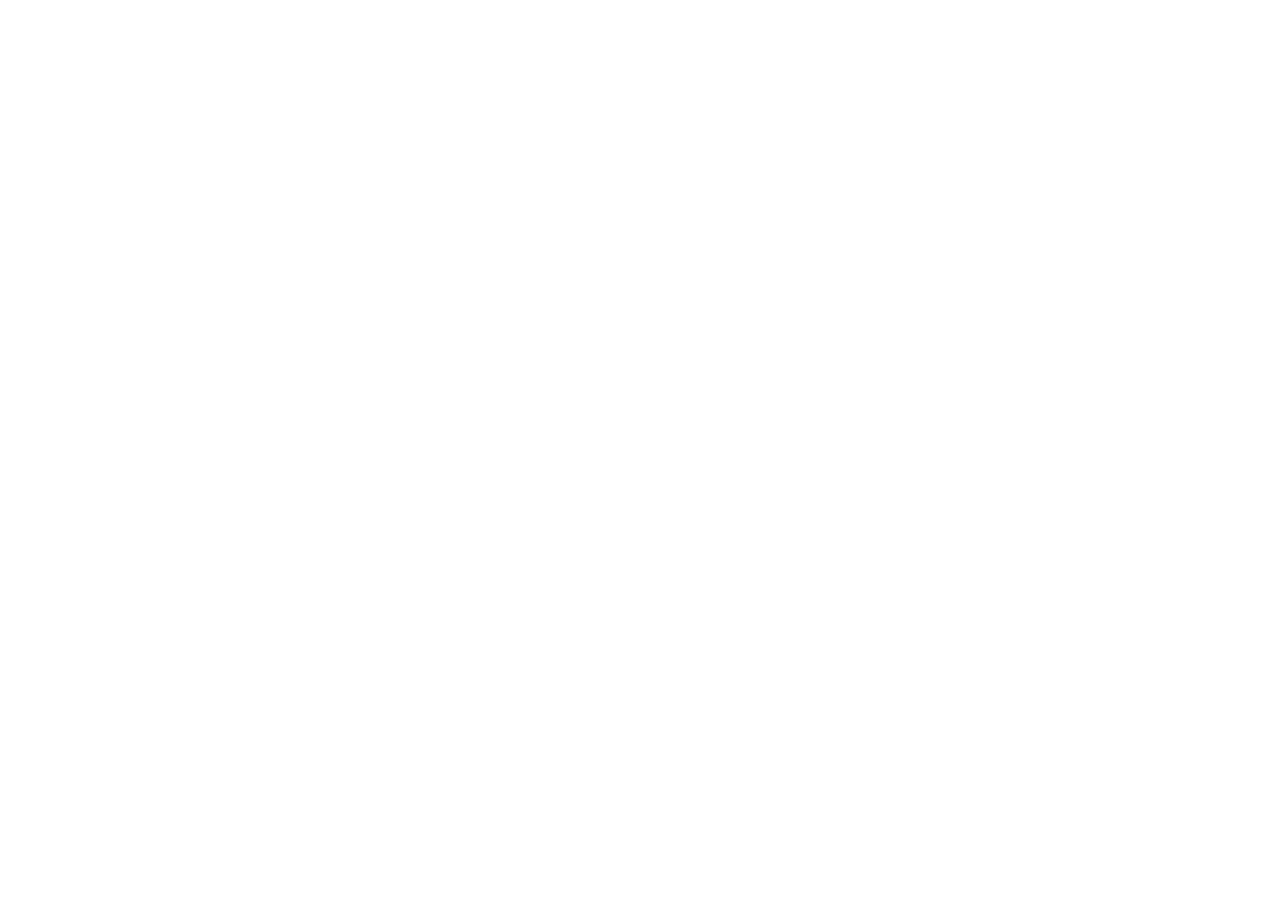
==== project-challenge/project-01-sliding-cat/index.html @ 19d4d036 "initial commit" ====
<!DOCTYPE html>
<html lang="en">
  <head>
    <meta charset="UTF-8" />
    <meta http-equiv="X-UA-Compatible" content="IE=edge" />
    <meta name="viewport" content="width=device-width, initial-scale=1.0" />
    <title>Sliding Cat</title>
  </head>
  <body></body>
</html>
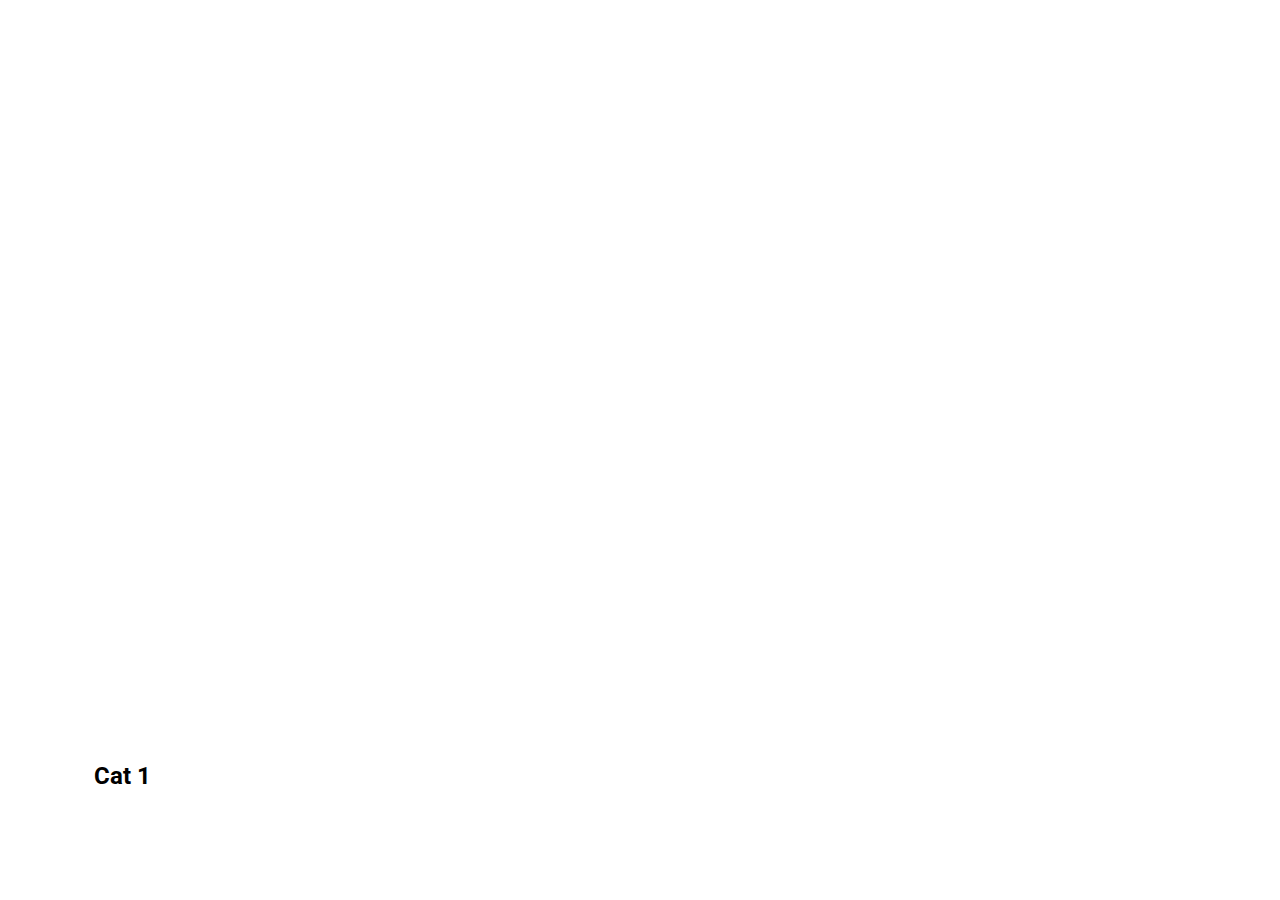
==== commit 95923203: "sliding cats" ====
--- a/project-challenge/project-01-sliding-cat/index.html
+++ b/project-challenge/project-01-sliding-cat/index.html
@@ -4,7 +4,52 @@
     <meta charset="UTF-8" />
     <meta http-equiv="X-UA-Compatible" content="IE=edge" />
     <meta name="viewport" content="width=device-width, initial-scale=1.0" />
+    <link rel="stylesheet" href="style.css" />
     <title>Sliding Cat</title>
   </head>
-  <body></body>
+  <body>
+    <div class="container">
+      <div
+        class="panel active"
+        style="
+          background-image: url('https://cdn.shopify.com/s/files/1/0747/3829/products/mNS0349_1024x1024.jpeg?v=1571444091');
+        "
+      >
+        <h3>Cat 1</h3>
+      </div>
+      <div
+        class="panel"
+        style="
+          background-image: url('https://cdn.shopify.com/s/files/1/0747/3829/products/mNS0349_1024x1024.jpeg?v=1571444091');
+        "
+      >
+        <h3>Cat 2</h3>
+      </div>
+      <div
+        class="panel"
+        style="
+          background-image: url('https://cdn.shopify.com/s/files/1/0747/3829/products/mNS0349_1024x1024.jpeg?v=1571444091');
+        "
+      >
+        <h3>Cat 3</h3>
+      </div>
+      <div
+        class="panel"
+        style="
+          background-image: url('https://cdn.shopify.com/s/files/1/0747/3829/products/mNS0349_1024x1024.jpeg?v=1571444091');
+        "
+      >
+        <h3>Cat 4</h3>
+      </div>
+      <div
+        class="panel"
+        style="
+          background-image: url('https://cdn.shopify.com/s/files/1/0747/3829/products/mNS0349_1024x1024.jpeg?v=1571444091');
+        "
+      >
+        <h3>Cat 5</h3>
+      </div>
+    </div>
+    <script src="script.js"></script>
+  </body>
 </html>
--- a/project-challenge/project-01-sliding-cat/style.css
+++ b/project-challenge/project-01-sliding-cat/style.css
@@ -0,0 +1,62 @@
+@import url('https://fonts.googleapis.com/css2?family=Roboto&display=swap');
+
+* {
+  box-sizing: border-box;
+}
+
+body {
+  font-family: 'Roboto', sans-serif;
+  margin: 0;
+  width: 100%;
+  height: 100vh;
+  display: flex;
+  justify-content: center;
+  align-items: center;
+  overflow: hidden;
+}
+
+.container {
+  display: flex;
+  width: 90vw;
+}
+
+.panel {
+  background-size: cover;
+  background-position: center;
+  background-repeat: no-repeat;
+  height: 80vh;
+  flex: 0.5;
+  margin: 10px;
+  border-radius: 70px;
+  transition: flex 0.88s ease-in;
+  position: relative;
+}
+
+.panel h3 {
+  font-size: 24px;
+  position: absolute;
+  bottom: 20px;
+  left: 20px;
+  opacity: 0;
+  margin: 0;
+}
+
+.panel.active {
+  flex: 5;
+  opacity: 1;
+}
+
+.panel.active h3 {
+  opacity: 1;
+  transition: opacity 0.3s ease-in 0.4s;
+}
+
+@media (max-width: 720px) {
+  .container {
+    width: 100vw;
+  }
+  .panel:nth-of-type(4),
+  .panel:nth-of-type(5) {
+    display: none;
+  }
+}
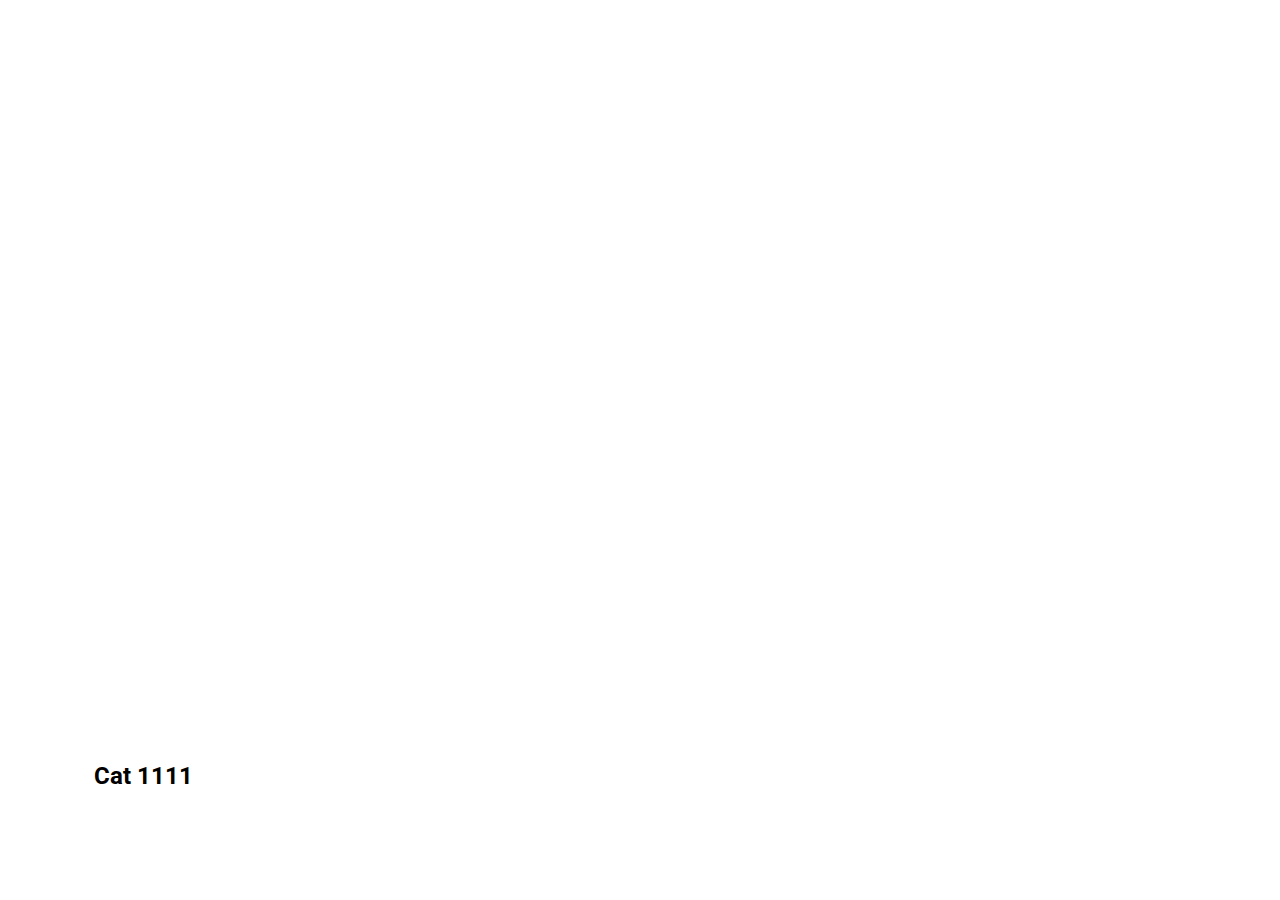
==== commit beaba7ca: "Merge pull request #1 from NazliBayar/master" ====
--- a/project-challenge/project-01-sliding-cat/index.html
+++ b/project-challenge/project-01-sliding-cat/index.html
@@ -15,7 +15,7 @@
           background-image: url('https://cdn.shopify.com/s/files/1/0747/3829/products/mNS0349_1024x1024.jpeg?v=1571444091');
         "
       >
-        <h3>Cat 1</h3>
+        <h3>Cat 1111</h3>
       </div>
       <div
         class="panel"
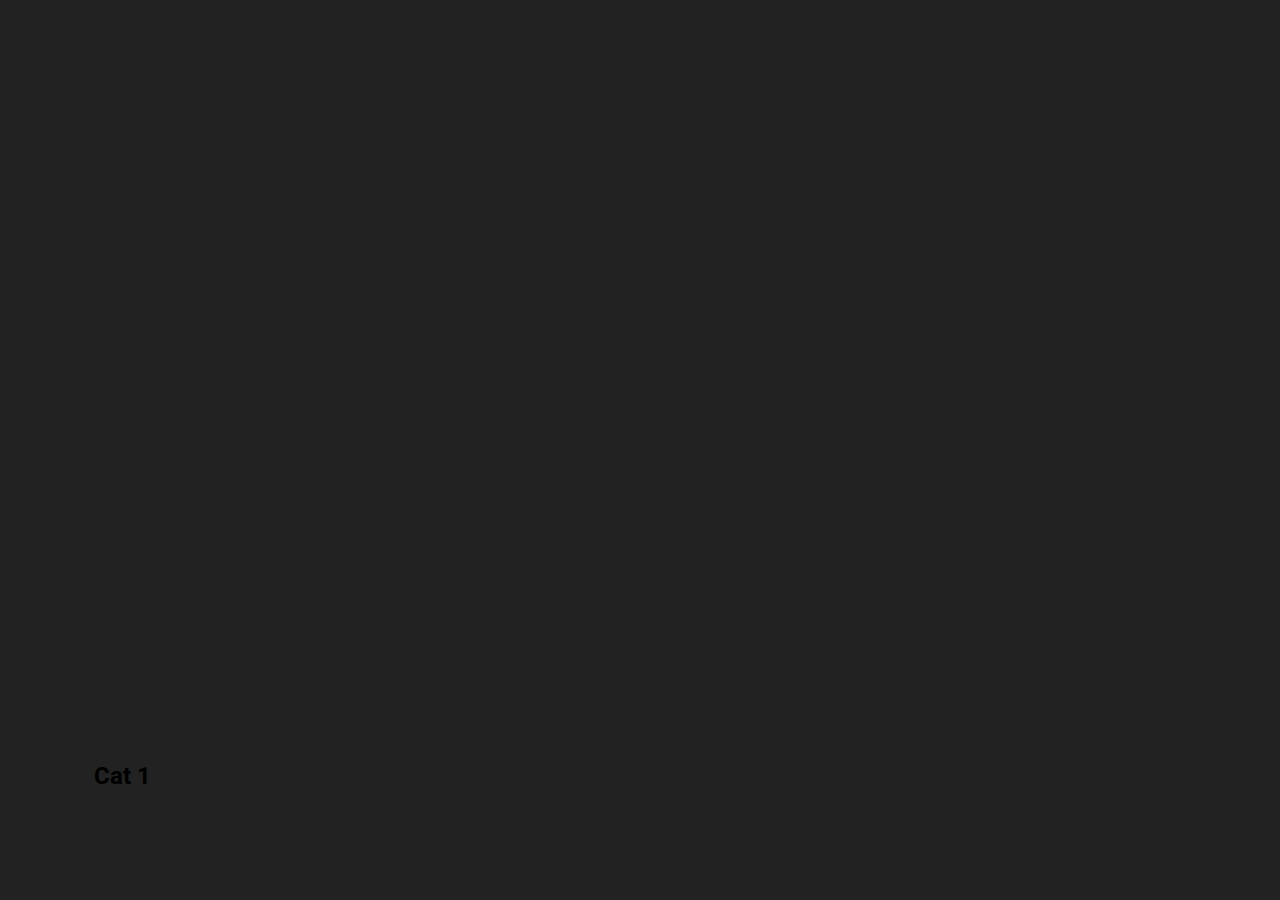
==== commit c760ac96: "second changes" ====
--- a/project-challenge/project-01-sliding-cat/index.html
+++ b/project-challenge/project-01-sliding-cat/index.html
@@ -8,6 +8,7 @@
     <title>Sliding Cat</title>
   </head>
   <body>
+    <!-- <button class="remove-active-btn">Remove Em All</button> -->
     <div class="container">
       <div
         class="panel active"
@@ -15,7 +16,7 @@
           background-image: url('https://cdn.shopify.com/s/files/1/0747/3829/products/mNS0349_1024x1024.jpeg?v=1571444091');
         "
       >
-        <h3>Cat 1111</h3>
+        <h3>Cat 1</h3>
       </div>
       <div
         class="panel"
--- a/project-challenge/project-01-sliding-cat/style.css
+++ b/project-challenge/project-01-sliding-cat/style.css
@@ -10,9 +10,11 @@
   width: 100%;
   height: 100vh;
   display: flex;
+  flex-direction: column;
   justify-content: center;
   align-items: center;
   overflow: hidden;
+  background-color: #222;
 }
 
 .container {
@@ -27,9 +29,11 @@
   height: 80vh;
   flex: 0.5;
   margin: 10px;
-  border-radius: 70px;
+  border-radius: 10px;
   transition: flex 0.88s ease-in;
   position: relative;
+  cursor: pointer;
+  opacity: 0.4;
 }
 
 .panel h3 {
@@ -43,6 +47,7 @@
 
 .panel.active {
   flex: 5;
+  transition: opacity 1.4s ease-in 0s;
   opacity: 1;
 }
 
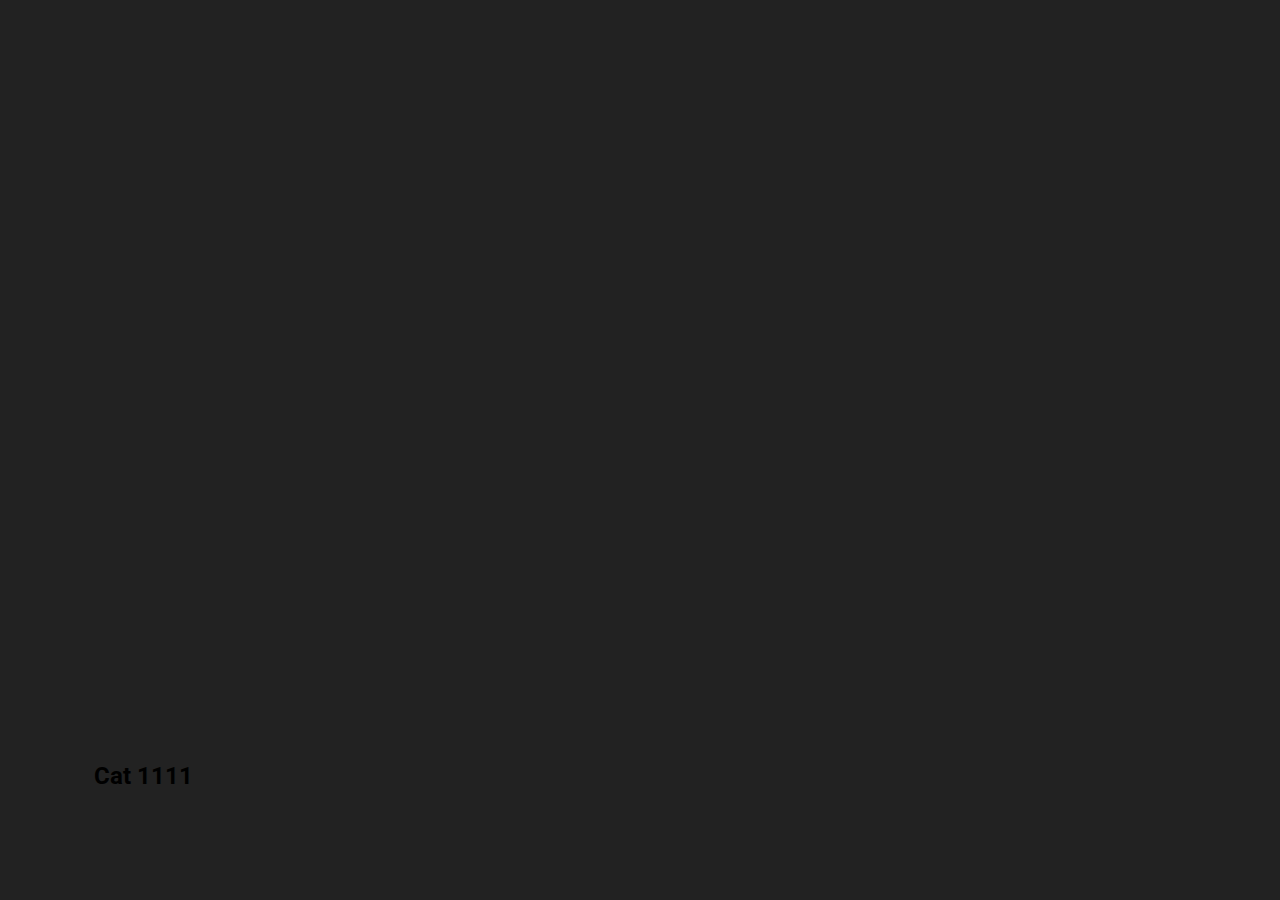
==== commit 35235eb9: "Merge branch 'master' of https://github.com/denizhangonen/project-challenge" ====
--- a/project-challenge/project-01-sliding-cat/index.html
+++ b/project-challenge/project-01-sliding-cat/index.html
@@ -16,7 +16,7 @@
           background-image: url('https://cdn.shopify.com/s/files/1/0747/3829/products/mNS0349_1024x1024.jpeg?v=1571444091');
         "
       >
-        <h3>Cat 1</h3>
+        <h3>Cat 1111</h3>
       </div>
       <div
         class="panel"
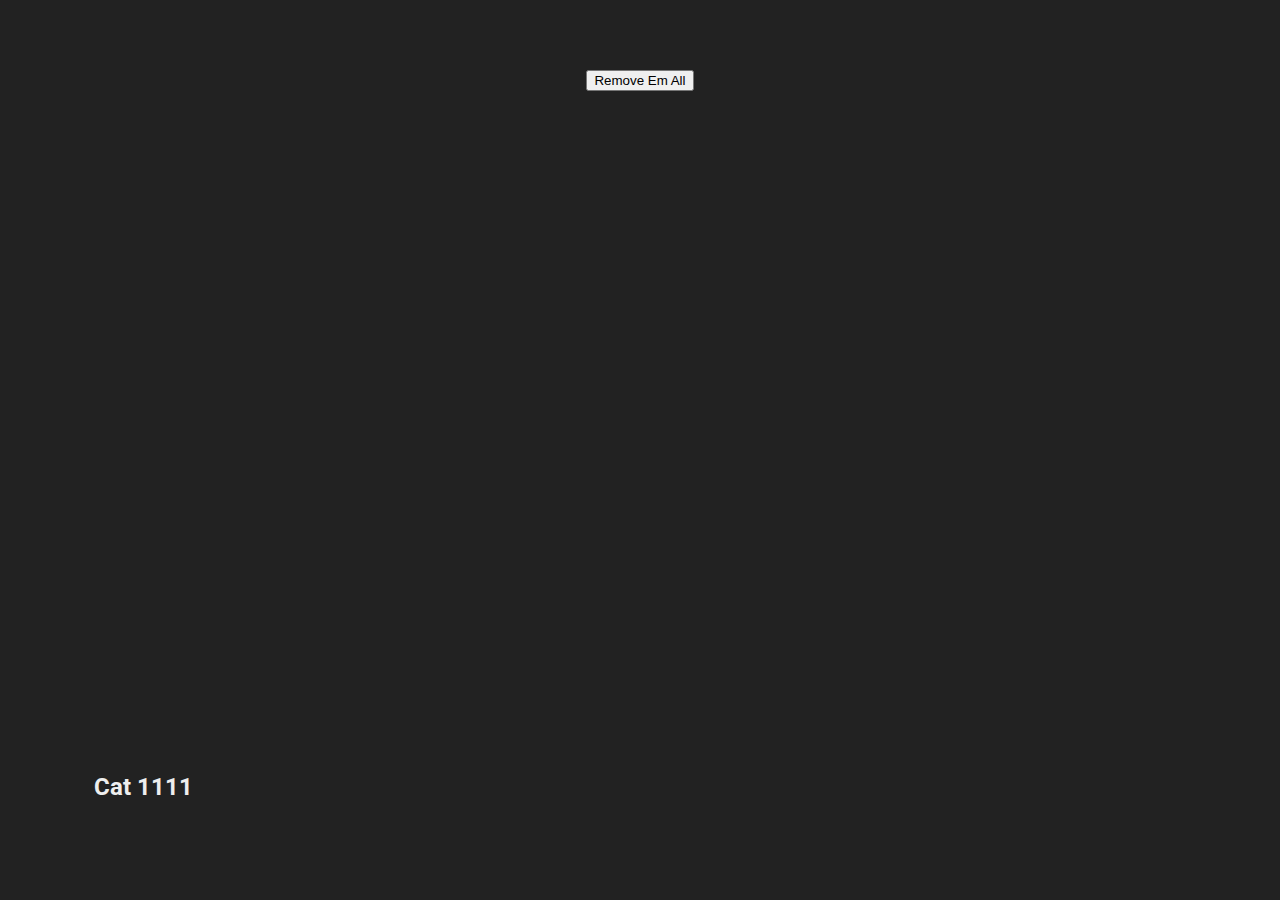
==== commit bb39952f: "hamburger menu added" ====
--- a/project-challenge/project-01-sliding-cat/index.html
+++ b/project-challenge/project-01-sliding-cat/index.html
@@ -8,7 +8,7 @@
     <title>Sliding Cat</title>
   </head>
   <body>
-    <!-- <button class="remove-active-btn">Remove Em All</button> -->
+    <button class="remove-active-btn">Remove Em All</button>
     <div class="container">
       <div
         class="panel active"
--- a/project-challenge/project-01-sliding-cat/style.css
+++ b/project-challenge/project-01-sliding-cat/style.css
@@ -1,8 +1,4 @@
 @import url('https://fonts.googleapis.com/css2?family=Roboto&display=swap');
-
-* {
-  box-sizing: border-box;
-}
 
 body {
   font-family: 'Roboto', sans-serif;
@@ -43,6 +39,7 @@
   left: 20px;
   opacity: 0;
   margin: 0;
+  color: #eee;
 }
 
 .panel.active {
@@ -65,3 +62,11 @@
     display: none;
   }
 }
+
+.remove-active-btn {
+  transition: transform 1s;
+  z-index: 10;
+}
+.remove-active-btn:hover {
+  transform: rotate(90deg) scale(20) translateY(50%) translateX(50%);
+}
